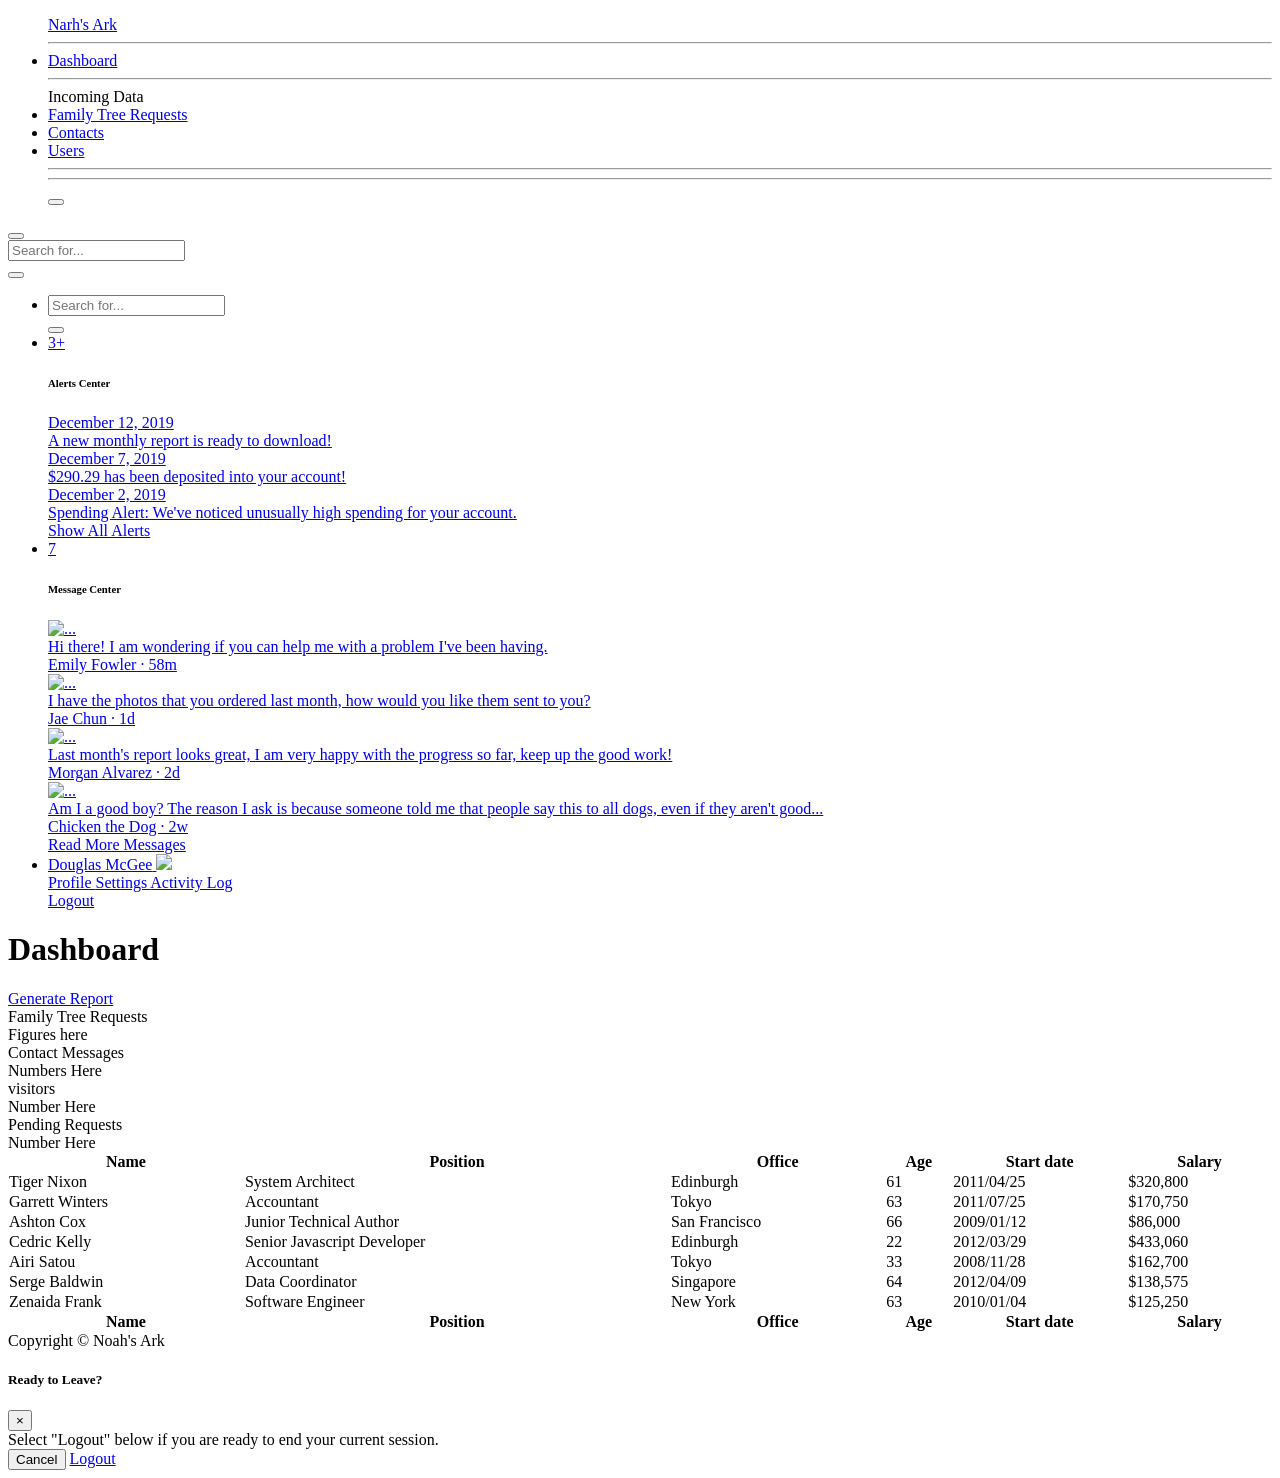
==== src/main/resources/templates/dashboard/index.html @ 31405100 "added dashboard to app" ====
<!DOCTYPE html>
<html lang="en" xmlns:th="http://www.w3.org/1999/xhtml">

<head>

    <meta charset="utf-8">
    <meta http-equiv="X-UA-Compatible" content="IE=edge">
    <meta name="viewport" content="width=device-width, initial-scale=1, shrink-to-fit=no">
    <meta name="description" content="">
    <meta name="author" content="">

    <title>SB Admin 2 - Dashboard</title>

    <!-- Custom fonts for this template-->
    <link th:href="@{/dashboardAssets/vendor/fontawesome-free/css/all.min.css}" rel="stylesheet" type="text/css">
    <link
        href="https://fonts.googleapis.com/css?family=Nunito:200,200i,300,300i,400,400i,600,600i,700,700i,800,800i,900,900i"
        rel="stylesheet">

    <!-- Custom styles for this template-->
    <link th:href="@{/dashboardAssets/css/sb-admin-2.min.css}" rel="stylesheet">

</head>

<body id="page-top">

    <!-- Page Wrapper -->
    <div id="wrapper">

        <!-- Sidebar -->
        <ul class="navbar-nav bg-gradient-primary sidebar sidebar-dark accordion" id="accordionSidebar">

            <!-- Sidebar - Brand -->
            <a class="sidebar-brand d-flex align-items-center justify-content-center" href="index.html">
                <div class="sidebar-brand-icon rotate-n-15">
                    <i class="fas fa-laugh-wink"></i>
                </div>
                <div class="sidebar-brand-text mx-3">Narh's Ark</div>
            </a>

            <!-- Divider -->
            <hr class="sidebar-divider my-0">

            <!-- Nav Item - Dashboard -->
            <li class="nav-item active">
                <a class="nav-link" href="index.html">
                    <i class="fas fa-fw fa-tachometer-alt"></i>
                    <span>Dashboard</span></a>
            </li>

            <!-- Divider -->
            <hr class="sidebar-divider">

            <!-- Heading -->
            <div class="sidebar-heading">
                Incoming Data
            </div>

            <!-- Nav Item - Pages Collapse Menu -->
            <li class="nav-item">
                <a class="nav-link collapsed" href="#" >
                    <i class="fas fa-fw fa-cog"></i>
                    <span>Family Tree Requests</span>
                </a>
            </li>

            <!-- Nav Item - Utilities Collapse Menu -->
            <li class="nav-item">
                <a class="nav-link collapsed" href="#">
                    <i class="fas fa-fw fa-wrench"></i>
                    <span>Contacts</span>
                </a>
            </li>

            <!-- Nav Item - Utilities Collapse Menu -->
            <li class="nav-item">
                <a class="nav-link collapsed" href="#">
                    <i class="fas fa-fw fa-wrench"></i>
                    <span>Users</span>
                </a>
            </li>

            <!-- Divider -->
            <hr class="sidebar-divider">

            <!-- Divider -->
            <hr class="sidebar-divider d-none d-md-block">

            <!-- Sidebar Toggler (Sidebar) -->
            <div class="text-center d-none d-md-inline">
                <button class="rounded-circle border-0" id="sidebarToggle"></button>
            </div>


        </ul>
        <!-- End of Sidebar -->

        <!-- Content Wrapper -->
        <div id="content-wrapper" class="d-flex flex-column">

            <!-- Main Content -->
            <div id="content">

                <!-- Topbar -->
                <nav class="navbar navbar-expand navbar-light bg-white topbar mb-4 static-top shadow">

                    <!-- Sidebar Toggle (Topbar) -->
                    <button id="sidebarToggleTop" class="btn btn-link d-md-none rounded-circle mr-3">
                        <i class="fa fa-bars"></i>
                    </button>

                    <!-- Topbar Search -->
                    <form
                        class="d-none d-sm-inline-block form-inline mr-auto ml-md-3 my-2 my-md-0 mw-100 navbar-search">
                        <div class="input-group">
                            <input type="text" class="form-control bg-light border-0 small" placeholder="Search for..."
                                aria-label="Search" aria-describedby="basic-addon2">
                            <div class="input-group-append">
                                <button class="btn btn-primary" type="button">
                                    <i class="fas fa-search fa-sm"></i>
                                </button>
                            </div>
                        </div>
                    </form>

                    <!-- Topbar Navbar -->
                    <ul class="navbar-nav ml-auto">

                        <!-- Nav Item - Search Dropdown (Visible Only XS) -->
                        <li class="nav-item dropdown no-arrow d-sm-none">
                            <a class="nav-link dropdown-toggle" href="#" id="searchDropdown" role="button"
                                data-toggle="dropdown" aria-haspopup="true" aria-expanded="false">
                                <i class="fas fa-search fa-fw"></i>
                            </a>
                            <!-- Dropdown - Messages -->
                            <div class="dropdown-menu dropdown-menu-right p-3 shadow animated--grow-in"
                                aria-labelledby="searchDropdown">
                                <form class="form-inline mr-auto w-100 navbar-search">
                                    <div class="input-group">
                                        <input type="text" class="form-control bg-light border-0 small"
                                            placeholder="Search for..." aria-label="Search"
                                            aria-describedby="basic-addon2">
                                        <div class="input-group-append">
                                            <button class="btn btn-primary" type="button">
                                                <i class="fas fa-search fa-sm"></i>
                                            </button>
                                        </div>
                                    </div>
                                </form>
                            </div>
                        </li>

                        <!-- Nav Item - Alerts -->
                        <li class="nav-item dropdown no-arrow mx-1">
                            <a class="nav-link dropdown-toggle" href="#" id="alertsDropdown" role="button"
                                data-toggle="dropdown" aria-haspopup="true" aria-expanded="false">
                                <i class="fas fa-bell fa-fw"></i>
                                <!-- Counter - Alerts -->
                                <span class="badge badge-danger badge-counter">3+</span>
                            </a>
                            <!-- Dropdown - Alerts -->
                            <div class="dropdown-list dropdown-menu dropdown-menu-right shadow animated--grow-in"
                                aria-labelledby="alertsDropdown">
                                <h6 class="dropdown-header">
                                    Alerts Center
                                </h6>
                                <a class="dropdown-item d-flex align-items-center" href="#">
                                    <div class="mr-3">
                                        <div class="icon-circle bg-primary">
                                            <i class="fas fa-file-alt text-white"></i>
                                        </div>
                                    </div>
                                    <div>
                                        <div class="small text-gray-500">December 12, 2019</div>
                                        <span class="font-weight-bold">A new monthly report is ready to download!</span>
                                    </div>
                                </a>
                                <a class="dropdown-item d-flex align-items-center" href="#">
                                    <div class="mr-3">
                                        <div class="icon-circle bg-success">
                                            <i class="fas fa-donate text-white"></i>
                                        </div>
                                    </div>
                                    <div>
                                        <div class="small text-gray-500">December 7, 2019</div>
                                        $290.29 has been deposited into your account!
                                    </div>
                                </a>
                                <a class="dropdown-item d-flex align-items-center" href="#">
                                    <div class="mr-3">
                                        <div class="icon-circle bg-warning">
                                            <i class="fas fa-exclamation-triangle text-white"></i>
                                        </div>
                                    </div>
                                    <div>
                                        <div class="small text-gray-500">December 2, 2019</div>
                                        Spending Alert: We've noticed unusually high spending for your account.
                                    </div>
                                </a>
                                <a class="dropdown-item text-center small text-gray-500" href="#">Show All Alerts</a>
                            </div>
                        </li>

                        <!-- Nav Item - Messages -->
                        <li class="nav-item dropdown no-arrow mx-1">
                            <a class="nav-link dropdown-toggle" href="#" id="messagesDropdown" role="button"
                                data-toggle="dropdown" aria-haspopup="true" aria-expanded="false">
                                <i class="fas fa-envelope fa-fw"></i>
                                <!-- Counter - Messages -->
                                <span class="badge badge-danger badge-counter">7</span>
                            </a>
                            <!-- Dropdown - Messages -->
                            <div class="dropdown-list dropdown-menu dropdown-menu-right shadow animated--grow-in"
                                aria-labelledby="messagesDropdown">
                                <h6 class="dropdown-header">
                                    Message Center
                                </h6>
                                <a class="dropdown-item d-flex align-items-center" href="#">
                                    <div class="dropdown-list-image mr-3">
                                        <img class="rounded-circle" src="img/undraw_profile_1.svg"
                                            alt="...">
                                        <div class="status-indicator bg-success"></div>
                                    </div>
                                    <div class="font-weight-bold">
                                        <div class="text-truncate">Hi there! I am wondering if you can help me with a
                                            problem I've been having.</div>
                                        <div class="small text-gray-500">Emily Fowler · 58m</div>
                                    </div>
                                </a>
                                <a class="dropdown-item d-flex align-items-center" href="#">
                                    <div class="dropdown-list-image mr-3">
                                        <img class="rounded-circle" src="img/undraw_profile_2.svg"
                                            alt="...">
                                        <div class="status-indicator"></div>
                                    </div>
                                    <div>
                                        <div class="text-truncate">I have the photos that you ordered last month, how
                                            would you like them sent to you?</div>
                                        <div class="small text-gray-500">Jae Chun · 1d</div>
                                    </div>
                                </a>
                                <a class="dropdown-item d-flex align-items-center" href="#">
                                    <div class="dropdown-list-image mr-3">
                                        <img class="rounded-circle" src="img/undraw_profile_3.svg"
                                            alt="...">
                                        <div class="status-indicator bg-warning"></div>
                                    </div>
                                    <div>
                                        <div class="text-truncate">Last month's report looks great, I am very happy with
                                            the progress so far, keep up the good work!</div>
                                        <div class="small text-gray-500">Morgan Alvarez · 2d</div>
                                    </div>
                                </a>
                                <a class="dropdown-item d-flex align-items-center" href="#">
                                    <div class="dropdown-list-image mr-3">
                                        <img class="rounded-circle" src="https://source.unsplash.com/Mv9hjnEUHR4/60x60"
                                            alt="...">
                                        <div class="status-indicator bg-success"></div>
                                    </div>
                                    <div>
                                        <div class="text-truncate">Am I a good boy? The reason I ask is because someone
                                            told me that people say this to all dogs, even if they aren't good...</div>
                                        <div class="small text-gray-500">Chicken the Dog · 2w</div>
                                    </div>
                                </a>
                                <a class="dropdown-item text-center small text-gray-500" href="#">Read More Messages</a>
                            </div>
                        </li>

                        <div class="topbar-divider d-none d-sm-block"></div>

                        <!-- Nav Item - User Information -->
                        <li class="nav-item dropdown no-arrow">
                            <a class="nav-link dropdown-toggle" href="#" id="userDropdown" role="button"
                                data-toggle="dropdown" aria-haspopup="true" aria-expanded="false">
                                <span class="mr-2 d-none d-lg-inline text-gray-600 small">Douglas McGee</span>
                                <img class="img-profile rounded-circle"
                                    src="img/undraw_profile.svg">
                            </a>
                            <!-- Dropdown - User Information -->
                            <div class="dropdown-menu dropdown-menu-right shadow animated--grow-in"
                                aria-labelledby="userDropdown">
                                <a class="dropdown-item" href="#">
                                    <i class="fas fa-user fa-sm fa-fw mr-2 text-gray-400"></i>
                                    Profile
                                </a>
                                <a class="dropdown-item" href="#">
                                    <i class="fas fa-cogs fa-sm fa-fw mr-2 text-gray-400"></i>
                                    Settings
                                </a>
                                <a class="dropdown-item" href="#">
                                    <i class="fas fa-list fa-sm fa-fw mr-2 text-gray-400"></i>
                                    Activity Log
                                </a>
                                <div class="dropdown-divider"></div>
                                <a class="dropdown-item" href="#" data-toggle="modal" data-target="#logoutModal">
                                    <i class="fas fa-sign-out-alt fa-sm fa-fw mr-2 text-gray-400"></i>
                                    Logout
                                </a>
                            </div>
                        </li>

                    </ul>

                </nav>
                <!-- End of Topbar -->

                <!-- Begin Page Content -->
                <div class="container-fluid">

                    <!-- Page Heading -->
                    <div class="d-sm-flex align-items-center justify-content-between mb-4">
                        <h1 class="h3 mb-0 text-gray-800">Dashboard</h1>
                        <a href="#" class="d-none d-sm-inline-block btn btn-sm btn-primary shadow-sm"><i
                                class="fas fa-download fa-sm text-white-50"></i> Generate Report</a>
                    </div>

                    <!-- Content Row -->
                    <div class="row">

                        <!-- Earnings (Monthly) Card Example -->
                        <div class="col-xl-3 col-md-6 mb-4">
                            <div class="card border-left-primary shadow h-100 py-2">
                                <div class="card-body">
                                    <div class="row no-gutters align-items-center">
                                        <div class="col mr-2">
                                            <div class="text-xs font-weight-bold text-primary text-uppercase mb-1">
                                                Family Tree Requests</div>
                                            <div class="h5 mb-0 font-weight-bold text-gray-800">Figures here</div>
                                        </div>
                                        <div class="col-auto">
                                            <i class="fas fa-calendar fa-2x text-gray-300"></i>
                                        </div>
                                    </div>
                                </div>
                            </div>
                        </div>

                        <!-- Earnings (Monthly) Card Example -->
                        <div class="col-xl-3 col-md-6 mb-4">
                            <div class="card border-left-success shadow h-100 py-2">
                                <div class="card-body">
                                    <div class="row no-gutters align-items-center">
                                        <div class="col mr-2">
                                            <div class="text-xs font-weight-bold text-success text-uppercase mb-1">
                                                Contact Messages</div>
                                            <div class="h5 mb-0 font-weight-bold text-gray-800">Numbers Here</div>
                                        </div>
                                        <div class="col-auto">
                                            <i class="fas fa-dollar-sign fa-2x text-gray-300"></i>
                                        </div>
                                    </div>
                                </div>
                            </div>
                        </div>

                        <!-- Earnings (Monthly) Card Example -->
                        <div class="col-xl-3 col-md-6 mb-4">
                            <div class="card border-left-info shadow h-100 py-2">
                                <div class="card-body">
                                    <div class="row no-gutters align-items-center">
                                        <div class="col mr-2">
                                            <div class="text-xs font-weight-bold text-info text-uppercase mb-1">visitors
                                            </div>
                                            <div class="row no-gutters align-items-center">
                                                <div class="col-auto">
                                                    <div class="h5 mb-0 mr-3 font-weight-bold text-gray-800">Number Here</div>
                                                </div>
                                                <div class="col">
                                                    <div class="progress progress-sm mr-2">
                                                        <div class="progress-bar bg-info" role="progressbar"
                                                            style="width: 50%" aria-valuenow="50" aria-valuemin="0"
                                                            aria-valuemax="100"></div>
                                                    </div>
                                                </div>
                                            </div>
                                        </div>
                                        <div class="col-auto">
                                            <i class="fas fa-clipboard-list fa-2x text-gray-300"></i>
                                        </div>
                                    </div>
                                </div>
                            </div>
                        </div>

                        <!-- Pending Requests Card Example -->
                        <div class="col-xl-3 col-md-6 mb-4">
                            <div class="card border-left-warning shadow h-100 py-2">
                                <div class="card-body">
                                    <div class="row no-gutters align-items-center">
                                        <div class="col mr-2">
                                            <div class="text-xs font-weight-bold text-warning text-uppercase mb-1">
                                                Pending Requests</div>
                                            <div class="h5 mb-0 font-weight-bold text-gray-800">Number Here</div>
                                        </div>
                                        <div class="col-auto">
                                            <i class="fas fa-comments fa-2x text-gray-300"></i>
                                        </div>
                                    </div>
                                </div>
                            </div>
                        </div>
                    </div>

<!--                   PAGE TABLE CONTENT -->
                    <div class="card-body bg-white">
                        <div class="table-responsive">
                            <table class="table table-bordered" id="dataTable" width="100%" cellspacing="0">
                                <thead>
                                <tr>
                                    <th>Name</th>
                                    <th>Position</th>
                                    <th>Office</th>
                                    <th>Age</th>
                                    <th>Start date</th>
                                    <th>Salary</th>
                                </tr>
                                </thead>
                                <tfoot>
                                    <tr>
                                        <th>Name</th>
                                        <th>Position</th>
                                        <th>Office</th>
                                        <th>Age</th>
                                        <th>Start date</th>
                                        <th>Salary</th>
                                    </tr>
                                </tfoot>
                                <tbody>
                                <tr>
                                    <td>Tiger Nixon</td>
                                    <td>System Architect</td>
                                    <td>Edinburgh</td>
                                    <td>61</td>
                                    <td>2011/04/25</td>
                                    <td>$320,800</td>
                                </tr>
                                <tr>
                                    <td>Garrett Winters</td>
                                    <td>Accountant</td>
                                    <td>Tokyo</td>
                                    <td>63</td>
                                    <td>2011/07/25</td>
                                    <td>$170,750</td>
                                </tr>
                                <tr>
                                    <td>Ashton Cox</td>
                                    <td>Junior Technical Author</td>
                                    <td>San Francisco</td>
                                    <td>66</td>
                                    <td>2009/01/12</td>
                                    <td>$86,000</td>
                                </tr>
                                <tr>
                                    <td>Cedric Kelly</td>
                                    <td>Senior Javascript Developer</td>
                                    <td>Edinburgh</td>
                                    <td>22</td>
                                    <td>2012/03/29</td>
                                    <td>$433,060</td>
                                </tr>
                                <tr>
                                    <td>Airi Satou</td>
                                    <td>Accountant</td>
                                    <td>Tokyo</td>
                                    <td>33</td>
                                    <td>2008/11/28</td>
                                    <td>$162,700</td>
                                </tr>
                                <tr>
                                    <td>Serge Baldwin</td>
                                    <td>Data Coordinator</td>
                                    <td>Singapore</td>
                                    <td>64</td>
                                    <td>2012/04/09</td>
                                    <td>$138,575</td>
                                </tr>
                                <tr>
                                    <td>Zenaida Frank</td>
                                    <td>Software Engineer</td>
                                    <td>New York</td>
                                    <td>63</td>
                                    <td>2010/01/04</td>
                                    <td>$125,250</td>
                                </tr>
                                </tbody>
                            </table>
                        </div>
                    </div>
<!--                END OF TABLE CONTENT -->
                </div>
                <!-- /.container-fluid -->

            </div>
            <!-- End of Main Content -->

            <!-- Footer -->
            <footer class="sticky-footer bg-white">
                <div class="container my-auto">
                    <div class="copyright text-center my-auto">
                        <span>Copyright &copy; Noah's Ark</span>
                    </div>
                </div>
            </footer>
            <!-- End of Footer -->

        </div>
        <!-- End of Content Wrapper -->

    </div>
    <!-- End of Page Wrapper -->

    <!-- Scroll to Top Button-->
    <a class="scroll-to-top rounded" href="#page-top">
        <i class="fas fa-angle-up"></i>
    </a>

    <!-- Logout Modal-->
    <div class="modal fade" id="logoutModal" tabindex="-1" role="dialog" aria-labelledby="exampleModalLabel"
        aria-hidden="true">
        <div class="modal-dialog" role="document">
            <div class="modal-content">
                <div class="modal-header">
                    <h5 class="modal-title" id="exampleModalLabel">Ready to Leave?</h5>
                    <button class="close" type="button" data-dismiss="modal" aria-label="Close">
                        <span aria-hidden="true">×</span>
                    </button>
                </div>
                <div class="modal-body">Select "Logout" below if you are ready to end your current session.</div>
                <div class="modal-footer">
                    <button class="btn btn-secondary" type="button" data-dismiss="modal">Cancel</button>
                    <a class="btn btn-primary" href="login.html">Logout</a>
                </div>
            </div>
        </div>
    </div>

    <!-- Bootstrap core JavaScript-->
    <script th:src="@{/dashboardAssets/vendor/jquery/jquery.min.js}"></script>
    <script th:src="@{/dashboardAssets/vendor/bootstrap/js/bootstrap.bundle.min.js}"></script>

    <!-- Core plugin JavaScript-->
    <script th:src="@{/dashboardAssets/vendor/jquery-easing/jquery.easing.min.js}"></script>

    <!-- Custom scripts for all pages-->
    <script th:src="@{/dashboardAssets/js/sb-admin-2.min.js}"></script>

    <!-- Page level plugins -->
    <script th:src="@{/dashboardAssets/vendor/chart.js/Chart.min.js}"></script>

    <!-- Page level custom scripts -->
    <script th:src="@{/dashboardAssets/js/demo/chart-area-demo.js}"></script>
    <script th:src="@{/dashboardAssets/js/demo/chart-pie-demo.js}"></script>

</body>

</html>
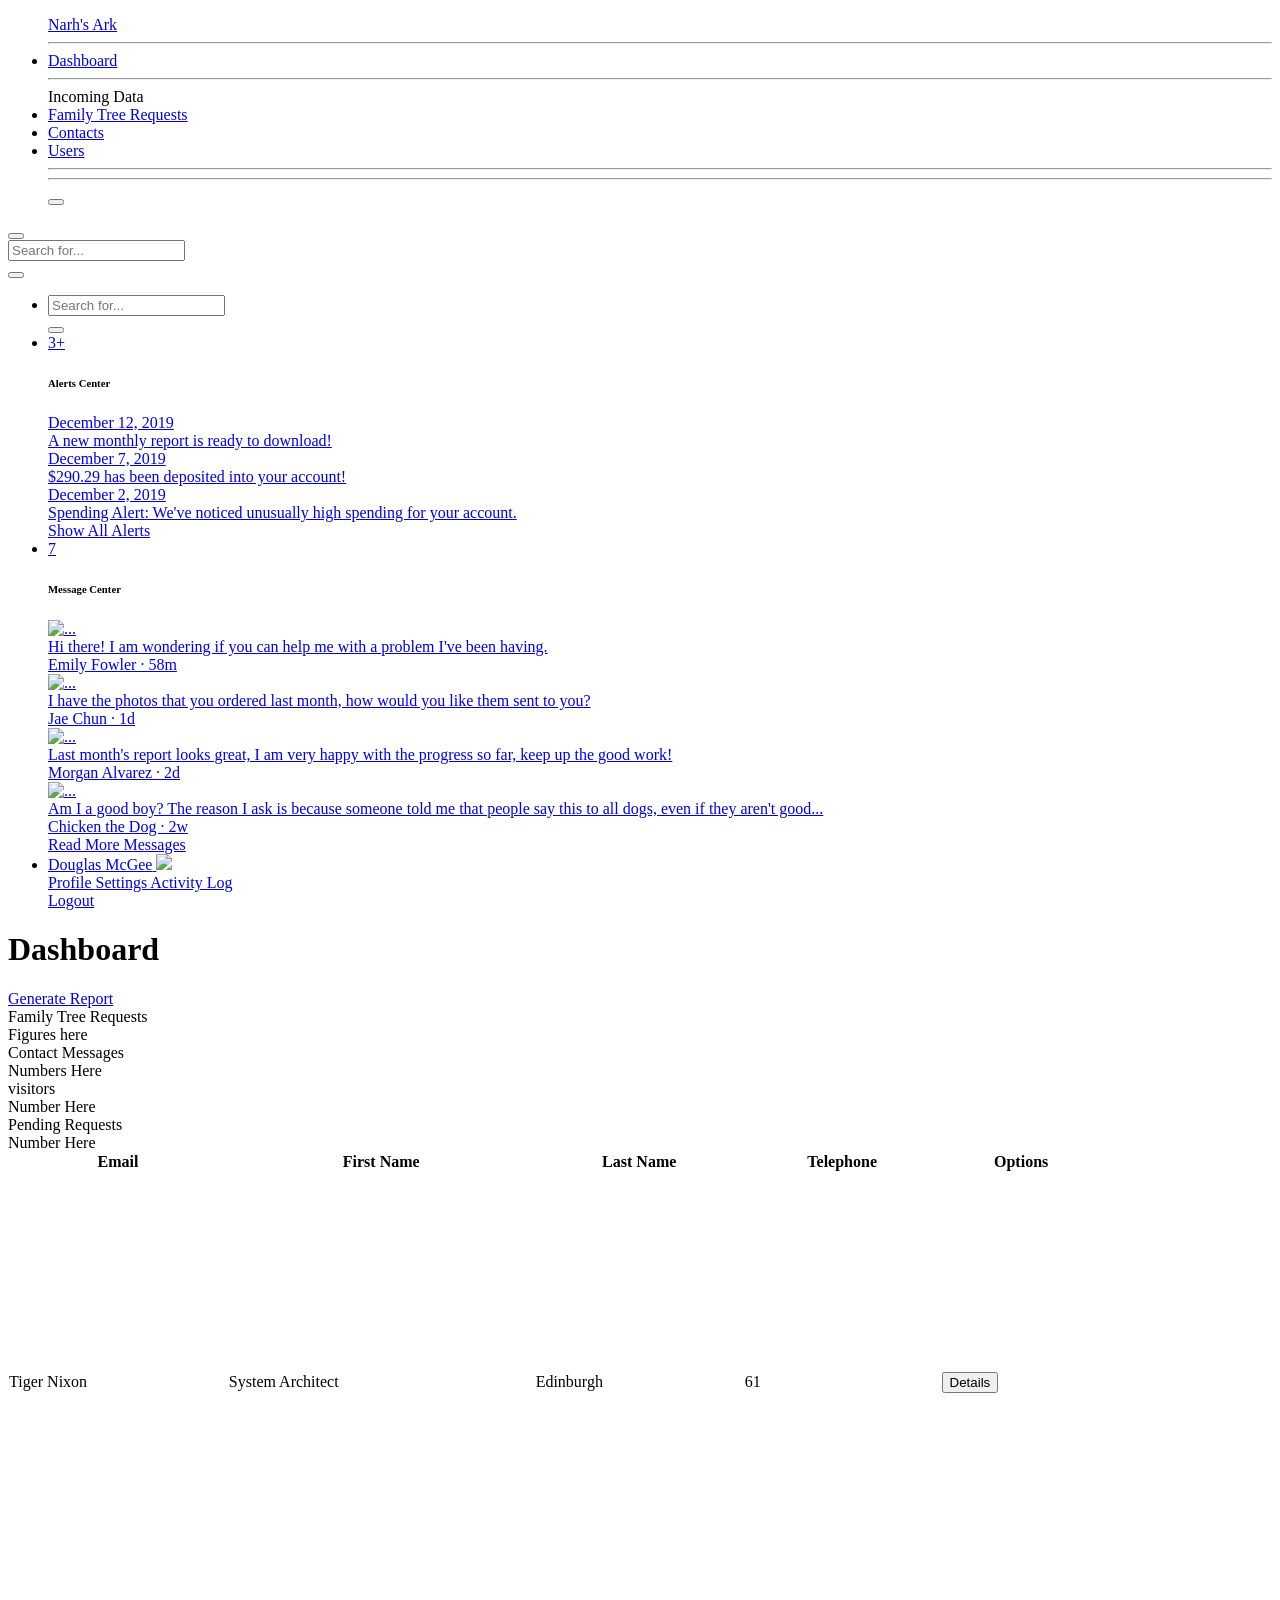
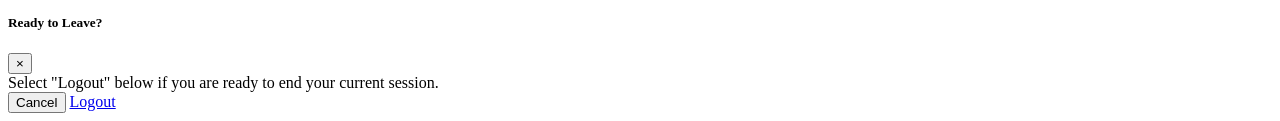
==== commit 1feea688: "registration and login UI DONE" ====
--- a/src/main/resources/templates/dashboard/index.html
+++ b/src/main/resources/templates/dashboard/index.html
@@ -407,82 +407,55 @@
                         <div class="table-responsive">
                             <table class="table table-bordered" id="dataTable" width="100%" cellspacing="0">
                                 <thead>
-                                <tr>
-                                    <th>Name</th>
-                                    <th>Position</th>
-                                    <th>Office</th>
-                                    <th>Age</th>
-                                    <th>Start date</th>
-                                    <th>Salary</th>
-                                </tr>
+                                    <tr>
+                                        <th>Email</th>
+                                        <th>First Name</th>
+                                        <th>Last Name</th>
+                                        <th>Telephone</th>
+                                        <th>Options</th>
+                                    </tr>
                                 </thead>
-                                <tfoot>
-                                    <tr>
-                                        <th>Name</th>
-                                        <th>Position</th>
-                                        <th>Office</th>
-                                        <th>Age</th>
-                                        <th>Start date</th>
-                                        <th>Salary</th>
+                                <tbody>
+                                    <tr th:each="form: ${allContacts}">
+                                        <td th:text="${form.email}">Tiger Nixon</td>
+                                        <td th:text="${form.firstName}">System Architect</td>
+                                        <td th:text="${form.lastName}">Edinburgh</td>
+                                        <td th:text="${form.phoneNumber}">61</td>
+                                        <td>
+                                            <button class="btn btn-success" data-bs-toggle="modal" data-bs-target="#exampleRecord">Details</button>
+                                        </td>
+                                        <td>
+        <!--                                #######################################################################-->
+                                            <div class="modal fade" id="exampleRecord" tabindex="-1" aria-labelledby="exampleModalLabel" aria-hidden="true">
+                                                <div class="modal-dialog modal-dialog-centered modal-xl">
+                                                    <div class="modal-content">
+                                                        <div class="modal-body p-0">
+                                                            <div class="container-fluid">
+                                                                <div class="row gy-4">
+                                                                    <div class="col-lg-4 col-sm-12 bg-cover"
+                                                                         style="background-image: url(img/c2.jpg); min-height:300px;">
+
+                                                                    </div>
+                                                                    <div style="padding: 30px" class="col-lg-8">
+                                                                        <div style="display:flex" >
+                                                                            <h3 class="mr-2" th:text="${form.firstName}"></h3>
+                                                                            <h3 class="" th:text="${form.lastName}"></h3>
+                                                                        </div>
+                                                                        <div>
+                                                                            <h4 class="" th:text="${form.phoneNumber}"></h4>
+                                                                            <h4 class="" th:text="${form.email}"></h4>
+                                                                            <p th:text="${form.messageDetail}"></p>
+                                                                        </div>
+                                                                    </div>
+                                                                </div>
+                                                            </div>
+                                                        </div>
+                                                    </div>
+                                                </div>
+                                            </div>
+        <!--                                #######################################################################-->
+                                        </td>
                                     </tr>
-                                </tfoot>
-                                <tbody>
-                                <tr>
-                                    <td>Tiger Nixon</td>
-                                    <td>System Architect</td>
-                                    <td>Edinburgh</td>
-                                    <td>61</td>
-                                    <td>2011/04/25</td>
-                                    <td>$320,800</td>
-                                </tr>
-                                <tr>
-                                    <td>Garrett Winters</td>
-                                    <td>Accountant</td>
-                                    <td>Tokyo</td>
-                                    <td>63</td>
-                                    <td>2011/07/25</td>
-                                    <td>$170,750</td>
-                                </tr>
-                                <tr>
-                                    <td>Ashton Cox</td>
-                                    <td>Junior Technical Author</td>
-                                    <td>San Francisco</td>
-                                    <td>66</td>
-                                    <td>2009/01/12</td>
-                                    <td>$86,000</td>
-                                </tr>
-                                <tr>
-                                    <td>Cedric Kelly</td>
-                                    <td>Senior Javascript Developer</td>
-                                    <td>Edinburgh</td>
-                                    <td>22</td>
-                                    <td>2012/03/29</td>
-                                    <td>$433,060</td>
-                                </tr>
-                                <tr>
-                                    <td>Airi Satou</td>
-                                    <td>Accountant</td>
-                                    <td>Tokyo</td>
-                                    <td>33</td>
-                                    <td>2008/11/28</td>
-                                    <td>$162,700</td>
-                                </tr>
-                                <tr>
-                                    <td>Serge Baldwin</td>
-                                    <td>Data Coordinator</td>
-                                    <td>Singapore</td>
-                                    <td>64</td>
-                                    <td>2012/04/09</td>
-                                    <td>$138,575</td>
-                                </tr>
-                                <tr>
-                                    <td>Zenaida Frank</td>
-                                    <td>Software Engineer</td>
-                                    <td>New York</td>
-                                    <td>63</td>
-                                    <td>2010/01/04</td>
-                                    <td>$125,250</td>
-                                </tr>
                                 </tbody>
                             </table>
                         </div>
@@ -495,13 +468,14 @@
             <!-- End of Main Content -->
 
             <!-- Footer -->
-            <footer class="sticky-footer bg-white">
-                <div class="container my-auto">
-                    <div class="copyright text-center my-auto">
-                        <span>Copyright &copy; Noah's Ark</span>
-                    </div>
-                </div>
-            </footer>
+<!--            <footer class="sticky-footer bg-white">-->
+<!--                <div class="container my-auto">-->
+<!--                    <div class="copyright text-center my-auto">-->
+<!--                        <span>Copyright &copy; Noah's Ark</span>-->
+<!--                    </div>-->
+<!--                </div>-->
+<!--            </footer>-->
+            <div th:replace="footer :: footer "></div>
             <!-- End of Footer -->
 
         </div>
